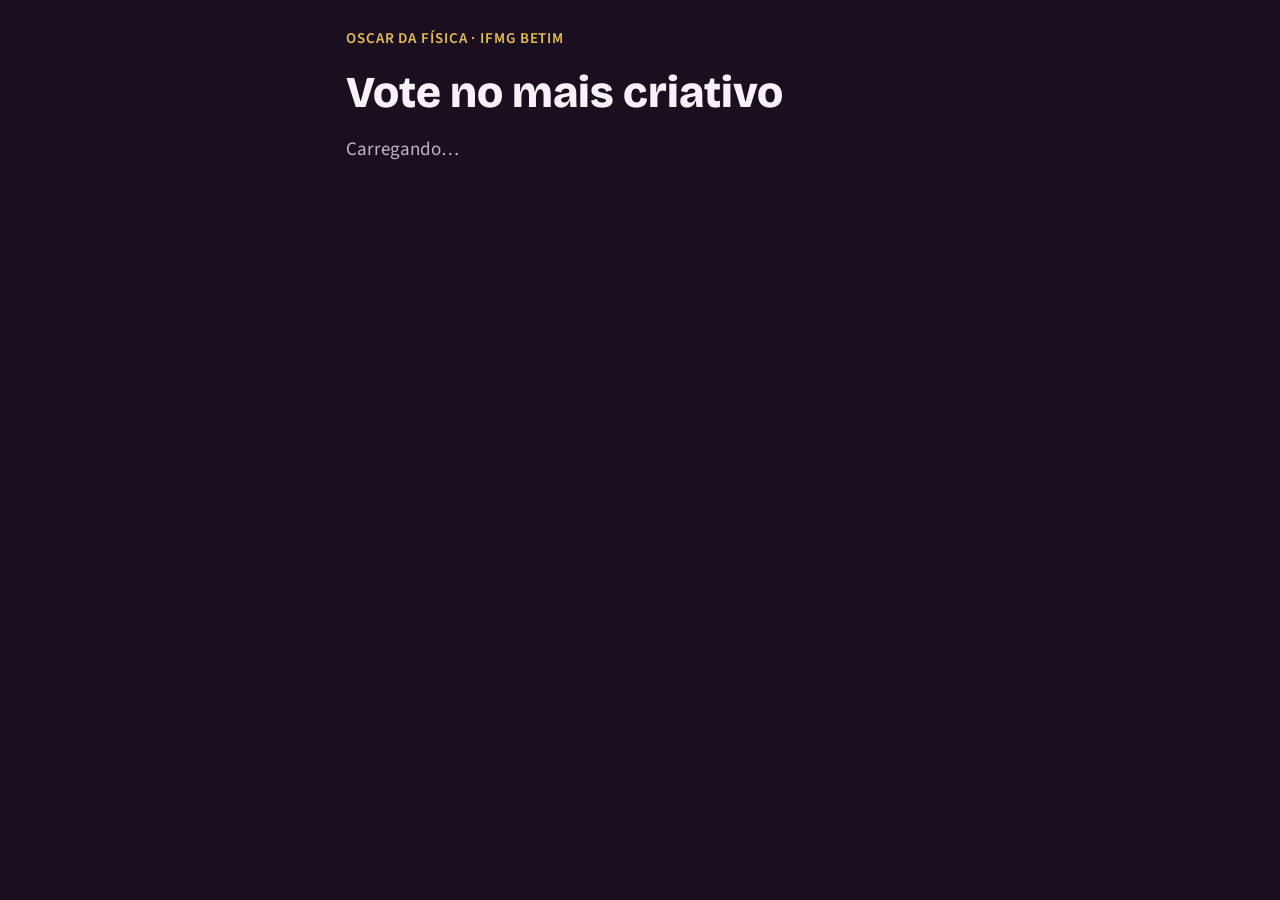
==== index.html @ 5a1481f5 "Add files via upload" ====
<!doctype html>
<html lang="pt-BR">
<head>
<meta charset="utf-8">
<meta name="viewport" content="width=device-width, initial-scale=1, viewport-fit=cover">
<title>Vote: Mais Criativo</title>
<link rel="stylesheet" href="https://fonts.googleapis.com/css2?family=Bricolage+Grotesque:opsz,wght@12..96,800&family=Source+Sans+3:wght@400;600&display=swap">
<link rel="stylesheet" href="estilo.css">
</head>
<body>
<main>
  <p class="selo">Oscar da Física · IFMG Betim</p>
  <h1 id="titulo">Vote no mais criativo</h1>
  <p class="apoio" id="aviso" aria-live="polite">Carregando…</p>
  <div class="opcoes" id="opcoes"></div>
  <button class="botao" id="confirmar" hidden disabled>Confirmar voto</button>
</main>
<script src="config.js"></script>
<script>
(function () {
  var titulo = document.getElementById("titulo"), aviso = document.getElementById("aviso");
  var opcoes = document.getElementById("opcoes"), botao = document.getElementById("confirmar");
  var escolhido = null;

  function ler(k) { try { return localStorage.getItem(k); } catch (e) { return null; } }
  function gravar(k, v) { try { localStorage.setItem(k, v); } catch (e) {} }
  function uuid() {
    if (crypto.randomUUID) return crypto.randomUUID();
    return "10000000-1000-4000-8000-100000000000".replace(/[018]/g, function (c) {
      return (c ^ crypto.getRandomValues(new Uint8Array(1))[0] & 15 >> c / 4).toString(16);
    });
  }
  var aparelho = ler("oscar-aparelho");
  if (!aparelho) { aparelho = uuid(); gravar("oscar-aparelho", aparelho); }

  function encerrar(tituloTxt, avisoTxt) {
    titulo.textContent = tituloTxt; aviso.textContent = avisoTxt;
    aviso.className = "apoio"; opcoes.textContent = ""; botao.hidden = true;
  }
  function votoRegistrado() {
    gravar("oscar-votou", "1");
    encerrar("Voto registrado!", "Obrigado por participar. O resultado sai no telão.");
  }
  function mostrar(candidatos) {
    aviso.textContent = "Toque em um vídeo e confirme. Cada aparelho vota uma vez.";
    opcoes.textContent = "";
    candidatos.forEach(function (c) {
      var b = document.createElement("button"), n = document.createElement("strong");
      b.className = "opcao"; b.type = "button"; b.id = "c" + c.id;
      b.setAttribute("aria-pressed", "false");
      n.textContent = c.nome; b.append(n);
      if (c.grupo) { var g = document.createElement("span"); g.textContent = c.grupo; b.append(g); }
      b.addEventListener("click", function () {
        escolhido = c.id;
        opcoes.querySelectorAll(".opcao").forEach(function (o) { o.setAttribute("aria-pressed", String(o === b)); });
        botao.disabled = false;
      });
      opcoes.append(b);
    });
    botao.hidden = false;
  }
  async function comRepeticao(fn) {
    for (var i = 0; ; i++) {
      try { return await fn(); }
      catch (e) {
        if (i >= 3) throw e;
        await new Promise(function (r) { setTimeout(r, 800 * (i + 1) + Math.random() * 800); });
      }
    }
  }
  async function carregar() {
    if (ler("oscar-votou")) return votoRegistrado();
    try {
      var e = await comRepeticao(function () { return chamar("estado"); });
      if (!e.aberta) {
        encerrar("Votação fechada", "Quando a votação abrir, toque em Atualizar.");
        var b = document.createElement("button");
        b.className = "botao"; b.id = "atualizar"; b.textContent = "Atualizar";
        b.addEventListener("click", carregar); opcoes.append(b);
        return;
      }
      titulo.textContent = "Vote no mais criativo";
      mostrar(e.candidatos);
    } catch (err) {
      encerrar("Sem conexão", "Não consegui abrir a votação. Confira a internet e toque em Atualizar.");
      var r = document.createElement("button");
      r.className = "botao"; r.id = "atualizar"; r.textContent = "Atualizar";
      r.addEventListener("click", carregar); opcoes.append(r);
    }
  }
  botao.addEventListener("click", async function () {
    botao.disabled = true; botao.textContent = "Enviando…";
    try {
      var r = await comRepeticao(function () { return chamar("votar", { p_aparelho: aparelho, p_candidato: escolhido }); });
      if (r === "ok" || r === "repetido") return votoRegistrado();
      if (r === "fechada") return encerrar("Votação encerrada", "Seu voto não entrou porque a votação já fechou.");
      throw new Error(r);
    } catch (err) {
      aviso.textContent = "Seu voto não foi enviado. Confira a internet e tente de novo.";
      aviso.className = "erro"; botao.disabled = false; botao.textContent = "Tentar de novo";
    }
  });
  carregar();
})();
</script>
</body>
</html>
---- estilo.css ----
[hidden] { display: none !important; }
:root {
  --bg: #1a0f1f; --surface: #2a1a31; --fg: #f8f1f8; --muted: #c2b3c8;
  --line: #4a3752; --gold: #e8bd52; --on-gold: #2a1a06; --bad: #ff9c9c;
  --display: "Bricolage Grotesque", "Trebuchet MS", sans-serif;
  --body: "Source Sans 3", "Segoe UI", Arial, sans-serif;
  color-scheme: dark;
}
* { box-sizing: border-box; }
body { margin: 0; background: var(--bg); color: var(--fg); font: 400 19px/1.4 var(--body); }
main {
  max-width: 620px; margin: 0 auto; display: grid; gap: 20px;
  padding-block: 28px 48px;
  padding-left: max(16px, env(safe-area-inset-left, 0px));
  padding-right: max(16px, env(safe-area-inset-right, 0px));
}
.selo { margin: 0; color: var(--gold); font-weight: 600; font-size: 15px; letter-spacing: .06em; text-transform: uppercase; }
h1 { margin: 0; font: 800 clamp(32px, 9vw, 44px)/1.08 var(--display); text-wrap: balance; }
p { margin: 0; }
.apoio { color: var(--muted); }
.opcoes { display: grid; gap: 10px; }
.opcao {
  display: grid; gap: 2px; width: 100%; padding: 16px; text-align: left; cursor: pointer;
  color: var(--fg); background: var(--surface); border: 2px solid var(--line); border-radius: 10px; font: inherit;
}
.opcao strong { font-size: 21px; font-weight: 600; }
.opcao span { color: var(--muted); font-size: 17px; }
.opcao[aria-pressed="true"] { border-color: var(--gold); background: var(--line); }
.botao {
  width: 100%; padding: 16px; border: 0; border-radius: 10px; cursor: pointer;
  background: var(--gold); color: var(--on-gold); font: 800 21px var(--display);
}
.botao:disabled { opacity: .45; cursor: default; }
.botao.neutro { background: var(--surface); color: var(--fg); border: 2px solid var(--line); }
button:focus-visible, input:focus-visible { outline: 3px solid var(--gold); outline-offset: 2px; }
.erro { color: var(--bad); }
input {
  width: 100%; padding: 14px; font: inherit; color: var(--fg);
  background: var(--surface); border: 2px solid var(--line); border-radius: 10px;
}

/* Painel: pensado para o telão */
main.painel { max-width: 1100px; gap: 28px; }
.palco { display: grid; grid-template-columns: minmax(0, 1fr) minmax(0, 1fr); gap: 32px; align-items: center; }
#qr { background: #fff; border-radius: 10px; padding: 16px; width: min(100%, 62vh); justify-self: center; }
#qr img { display: block; width: 100%; height: auto; }
.total { font: 800 clamp(72px, 14vw, 140px)/1 var(--display); color: var(--gold); font-variant-numeric: tabular-nums; }
.endereco { overflow-wrap: anywhere; color: var(--muted); }
.acoes { display: grid; grid-template-columns: repeat(auto-fit, minmax(190px, 1fr)); gap: 10px; }
.linha { display: grid; gap: 6px; }
.rotulo { display: flex; justify-content: space-between; gap: 16px; font-size: 26px; font-weight: 600; }
.rotulo span:first-child { min-width: 0; }
.rotulo span:last-child { font-variant-numeric: tabular-nums; color: var(--gold); }
.trilha { height: 18px; border-radius: 9px; background: var(--surface); overflow: hidden; }
.barra { height: 100%; background: var(--gold); }
#resultado { display: grid; gap: 18px; }
@media (max-width: 700px) { .palco { grid-template-columns: minmax(0, 1fr); } }
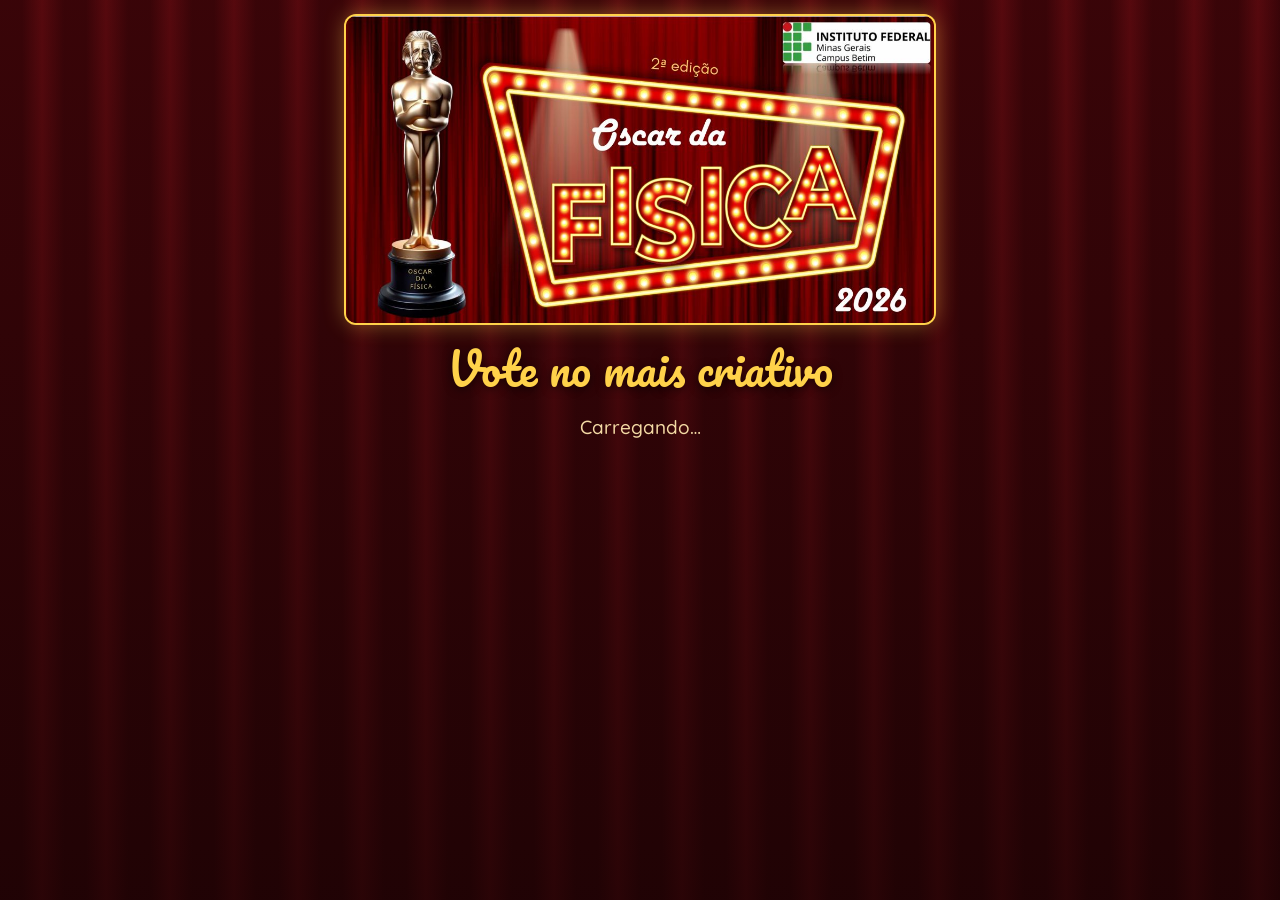
==== commit fb4a7c62: "Add files via upload" ====
--- a/index.html
+++ b/index.html
@@ -4,12 +4,12 @@
 <meta charset="utf-8">
 <meta name="viewport" content="width=device-width, initial-scale=1, viewport-fit=cover">
 <title>Vote: Mais Criativo</title>
-<link rel="stylesheet" href="https://fonts.googleapis.com/css2?family=Bricolage+Grotesque:opsz,wght@12..96,800&family=Source+Sans+3:wght@400;600&display=swap">
+<link rel="stylesheet" href="https://fonts.googleapis.com/css2?family=Pacifico&family=Quicksand:wght@500;700&display=swap">
 <link rel="stylesheet" href="estilo.css">
 </head>
 <body>
 <main>
-  <p class="selo">Oscar da Física · IFMG Betim</p>
+  <img class="capa" src="capa.jpg" alt="Oscar da Física 2026, 2ª edição, IFMG Campus Betim" width="1100" height="572">
   <h1 id="titulo">Vote no mais criativo</h1>
   <p class="apoio" id="aviso" aria-live="polite">Carregando…</p>
   <div class="opcoes" id="opcoes"></div>
--- a/estilo.css
+++ b/estilo.css
@@ -1,54 +1,73 @@
 [hidden] { display: none !important; }
+/* Identidade da capa: cortina vermelha, letreiro de luzes, script e dourado */
 :root {
-  --bg: #1a0f1f; --surface: #2a1a31; --fg: #f8f1f8; --muted: #c2b3c8;
-  --line: #4a3752; --gold: #e8bd52; --on-gold: #2a1a06; --bad: #ff9c9c;
-  --display: "Bricolage Grotesque", "Trebuchet MS", sans-serif;
-  --body: "Source Sans 3", "Segoe UI", Arial, sans-serif;
+  --bg: #2c0406; --curtain-a: #4d060b; --curtain-b: #7a0d14; --surface: #1f0406;
+  --fg: #fff6df; --muted: #f3d9a4; --line: #a8761f; --gold: #ffd24a; --on-gold: #3a0a02; --bad: #ffb4a8;
+  --display: "Pacifico", "Brush Script MT", cursive;
+  --body: "Quicksand", "Segoe UI", Arial, sans-serif;
   color-scheme: dark;
 }
 * { box-sizing: border-box; }
-body { margin: 0; background: var(--bg); color: var(--fg); font: 400 19px/1.4 var(--body); }
+html { background: var(--bg); }
+body {
+  margin: 0; min-height: 100vh; color: var(--fg); font: 500 19px/1.4 var(--body);
+  background-color: var(--bg);
+  background-image:
+    linear-gradient(180deg, rgba(20, 2, 3, .35), rgba(20, 2, 3, .78)),
+    repeating-linear-gradient(90deg, var(--curtain-a) 0 22px, var(--curtain-b) 42px, var(--curtain-a) 64px);
+  background-attachment: fixed;
+}
 main {
-  max-width: 620px; margin: 0 auto; display: grid; gap: 20px;
-  padding-block: 28px 48px;
+  max-width: 620px; margin: 0 auto; display: grid; gap: 18px;
+  padding-block: 16px 48px;
   padding-left: max(16px, env(safe-area-inset-left, 0px));
   padding-right: max(16px, env(safe-area-inset-right, 0px));
 }
-.selo { margin: 0; color: var(--gold); font-weight: 600; font-size: 15px; letter-spacing: .06em; text-transform: uppercase; }
-h1 { margin: 0; font: 800 clamp(32px, 9vw, 44px)/1.08 var(--display); text-wrap: balance; }
+.capa {
+  display: block; width: 100%; height: auto; border-radius: 10px;
+  box-shadow: 0 0 0 2px var(--gold), 0 0 22px rgba(255, 210, 74, .45);
+}
+h1 { margin: 0; font: 400 clamp(32px, 9vw, 44px)/1.25 var(--display); color: var(--gold); text-align: center; text-wrap: balance; text-shadow: 0 2px 10px rgba(0, 0, 0, .6); }
+h2 { margin: 0; font: 400 34px/1.25 var(--display); color: var(--fg); }
 p { margin: 0; }
 .apoio { color: var(--muted); }
+#aviso { text-align: center; }
+.selo { color: var(--gold); font-weight: 700; font-size: 15px; letter-spacing: .06em; text-transform: uppercase; }
 .opcoes { display: grid; gap: 10px; }
 .opcao {
   display: grid; gap: 2px; width: 100%; padding: 16px; text-align: left; cursor: pointer;
   color: var(--fg); background: var(--surface); border: 2px solid var(--line); border-radius: 10px; font: inherit;
 }
-.opcao strong { font-size: 21px; font-weight: 600; }
+.opcao strong { font-size: 21px; font-weight: 700; }
 .opcao span { color: var(--muted); font-size: 17px; }
-.opcao[aria-pressed="true"] { border-color: var(--gold); background: var(--line); }
+.opcao[aria-pressed="true"] { border-color: var(--gold); box-shadow: 0 0 16px rgba(255, 210, 74, .7); }
 .botao {
   width: 100%; padding: 16px; border: 0; border-radius: 10px; cursor: pointer;
-  background: var(--gold); color: var(--on-gold); font: 800 21px var(--display);
+  background: var(--gold); color: var(--on-gold); font: 700 21px var(--body);
+  box-shadow: 0 0 14px rgba(255, 210, 74, .5);
 }
-.botao:disabled { opacity: .45; cursor: default; }
-.botao.neutro { background: var(--surface); color: var(--fg); border: 2px solid var(--line); }
-button:focus-visible, input:focus-visible { outline: 3px solid var(--gold); outline-offset: 2px; }
-.erro { color: var(--bad); }
+.botao:disabled { opacity: .5; cursor: default; box-shadow: none; }
+.botao.neutro { background: var(--surface); color: var(--fg); border: 2px solid var(--line); box-shadow: none; }
+button:focus-visible, input:focus-visible { outline: 3px solid var(--fg); outline-offset: 2px; }
+.erro { color: var(--bad); text-align: center; }
 input {
   width: 100%; padding: 14px; font: inherit; color: var(--fg);
   background: var(--surface); border: 2px solid var(--line); border-radius: 10px;
 }
 
 /* Painel: pensado para o telão */
-main.painel { max-width: 1100px; gap: 28px; }
+main.painel { max-width: 1100px; gap: 16px; }
+.faixa { font-size: clamp(32px, 6vh, 48px); }
 .palco { display: grid; grid-template-columns: minmax(0, 1fr) minmax(0, 1fr); gap: 32px; align-items: center; }
-#qr { background: #fff; border-radius: 10px; padding: 16px; width: min(100%, 62vh); justify-self: center; }
+.lado { display: grid; gap: 8px; justify-items: center; text-align: center; min-width: 0; }
+.lado .capa { width: min(100%, 52vh); }
+#qr { background: #fff; border-radius: 10px; padding: 16px; width: min(100%, 62vh); justify-self: center; box-shadow: 0 0 0 3px var(--gold), 0 0 26px rgba(255, 210, 74, .5); }
 #qr img { display: block; width: 100%; height: auto; }
-.total { font: 800 clamp(72px, 14vw, 140px)/1 var(--display); color: var(--gold); font-variant-numeric: tabular-nums; }
-.endereco { overflow-wrap: anywhere; color: var(--muted); }
+.total { font: 700 clamp(56px, 12vh, 110px)/1 var(--body); color: var(--gold); font-variant-numeric: tabular-nums; }
+.endereco { overflow-wrap: anywhere; color: var(--muted); font-size: 16px; }
 .acoes { display: grid; grid-template-columns: repeat(auto-fit, minmax(190px, 1fr)); gap: 10px; }
 .linha { display: grid; gap: 6px; }
-.rotulo { display: flex; justify-content: space-between; gap: 16px; font-size: 26px; font-weight: 600; }
+.rotulo { display: flex; justify-content: space-between; gap: 16px; font-size: 26px; font-weight: 700; }
 .rotulo span:first-child { min-width: 0; }
 .rotulo span:last-child { font-variant-numeric: tabular-nums; color: var(--gold); }
 .trilha { height: 18px; border-radius: 9px; background: var(--surface); overflow: hidden; }
